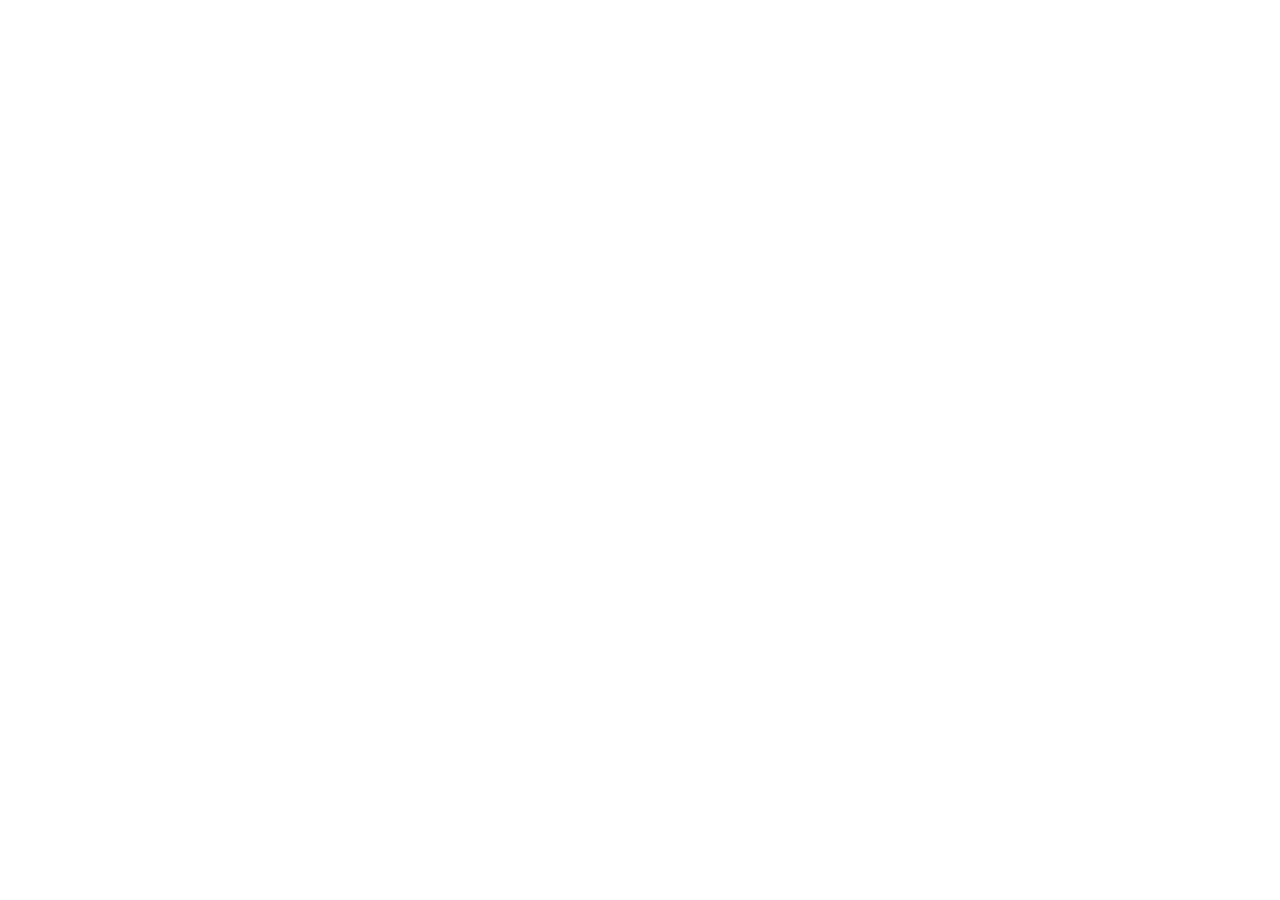
==== Frontend/index.html @ b732c8e1 "added the frontend" ====
<!DOCTYPE html>
<html lang="en">
<head>
    <meta charset="UTF-8">
    <meta name="viewport" content="width=device-width, initial-scale=1.0">
    <title>Online Quiz</title>
    <script src = "auth.js" defer></script>
</head>
<body>
    
</body>
</html>
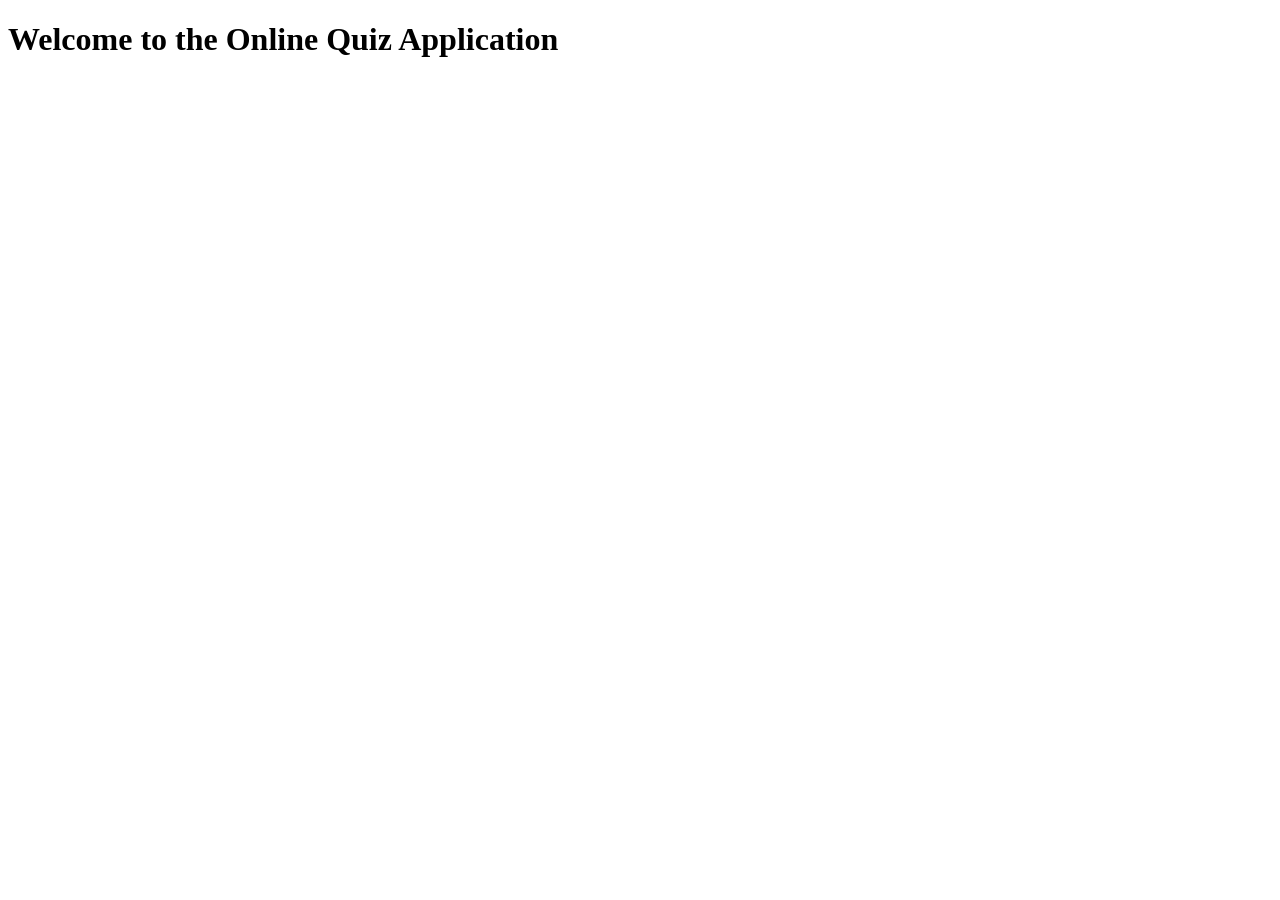
==== commit 4ed974f0: "feat: added UseDefaultFiles and UseStaticFiles middlewares to serve index.html by default when the r" ====
--- a/Frontend/index.html
+++ b/Frontend/index.html
@@ -7,6 +7,6 @@
     <script src = "auth.js" defer></script>
 </head>
 <body>
-    
+    <h1> Welcome to the Online Quiz Application </h1>
 </body>
 </html>
